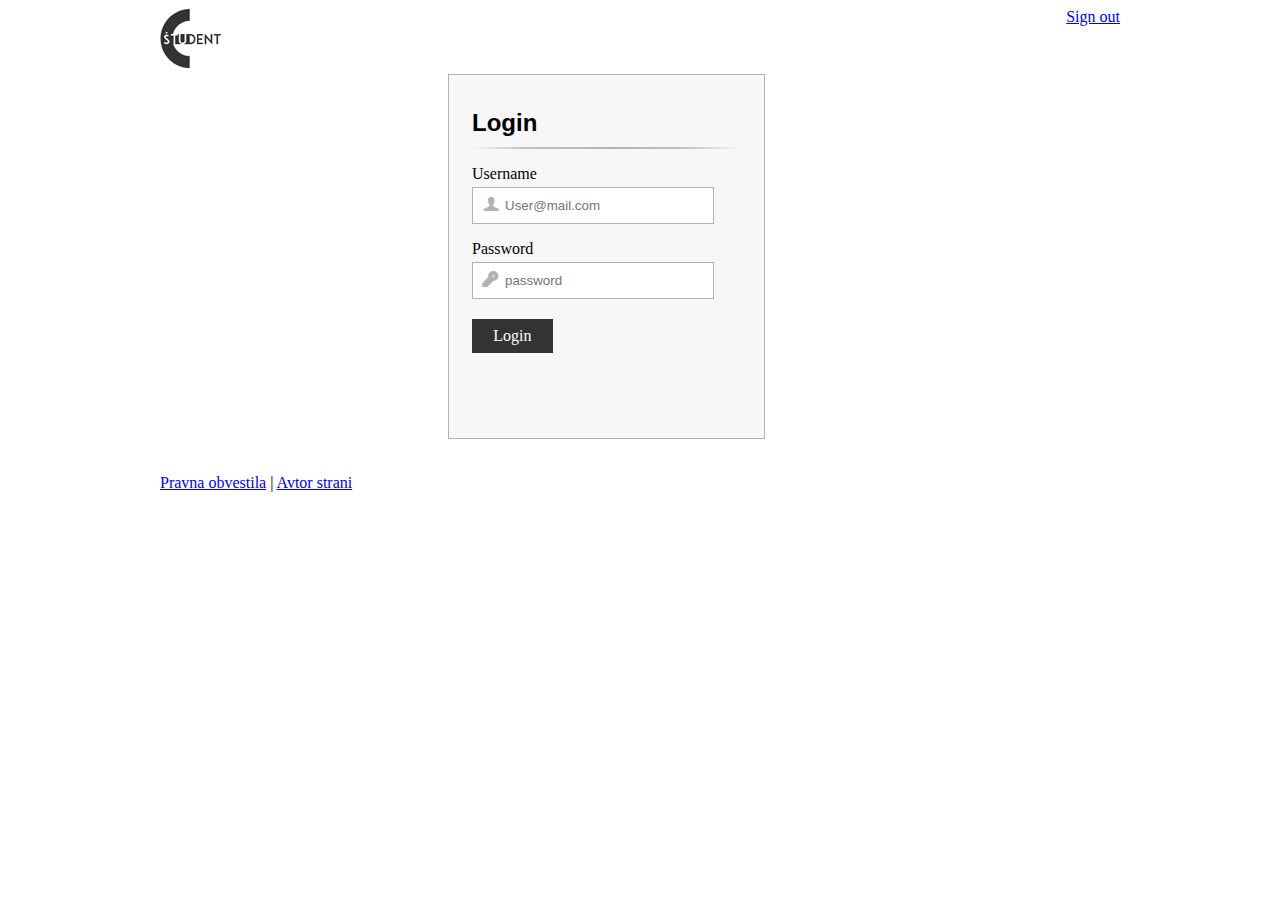
==== index.html @ f27faeb5 "Post webpage" ====
<!DOCTYPE html>
<html>
<head>
	<title>Home page for e-student</title>
	<meta http-equiv="Content-Type" content="text/html;charset=utf-8">
	<link rel="stylesheet" href="css/mystyle.css">
	
	
	<link rel="stylesheet" type="text/css" href="css/style.css"/>
	</head>
<body>
	<header>
	<div class="main-centered-content">
	<a href="./home.html"><img src="logom.jpg" alt="logo"/></a>
	<div class="header-links"><a href="index.html">Sign out</a></div>
	</div>
	</header>
	
	<div class="main-centered-content" id="main">
		<section>
				<div id="wrapper">
					<div id="login" class="animate form">
						<form action="home.html" autocomplete="on" method="post">
							<h1>Login</h1>
							<p>
								<label for="username" class="uname" data-icon="u" > Username</label>
								<input id="username" name="username" required="required" type="email" placeholder="User@mail.com"/>
							</p>
							<p>
								<label for="password" class="youpasswd" data-icon="p">Password </label>
								<input id="password" name="password" required="required" type="password" placeholder="password"/>	
							</p>
							<p class="login logButton">
								<input type="submit" value="Login" />
							</p>
						</form>
					</div>
				</div>
			</section>
	</div>
	<footer>
	<div class="main-centered-content">
		<a href="/legal.html">Pravna obvestila</a> |
        <a href="/authors.html">Avtor strani</a>
		</div>
	</footer>
</body>
	
</html>
---- css/mystyle.css ----
header,footer {
	background: #fff;
}
.header-links {
	float:right;
	clear:right;
}

body {
	background:#fff;

}
.main-centered-content {
	max-width:960px;
	margin-left:auto;
	margin-right:auto;
	
}


table {
	 border-collapse: collapse;
    width: 100%;
}
th, td {
    text-align: left;
    padding: 8px;
}
tr:nth-child(odd){background-color: #eeeeee}
tr:hover {background-color: #b3b3b3}
th{background-color: #fff;
font-family: "Helvetica";
font-size: 16px}


h1 {font-family: "Helvetica";
	font-size: 16px;
	font-color: #333333;}
	
h2 {font-family: "Helvetica";
	font-size: 14px;
	font-color: #333333;}

ul {
	/*text-align:center;*/
    list-style-type: none;
    margin: 0;
    padding: 0;
    overflow: hidden;
    border: 0px solid #e7e7e7;
    background-color: #333333;
	font-family: "adam.cg pro";
	font-size: 12px;

}

li {

	display:inline-block;
	text-align:center;
	
}
li a {
    display: block;
    color: #666;
    text-align: center;
    padding: 14px ;
    text-decoration: none;
}

li a:hover:not(.active) {
    background-color: #ddd;
}

li a.active {
    color: white;
    background-color: #333333;
}

#prijava{
	color:red;
}

.tooltip {
    position: relative;
    display: inline-block;
    
}

.tooltip .tooltiptext {
    visibility: hidden;
    width: 120px;
    background-color: black;
    color: #fff;
    text-align: center;
    border-radius: 6px;
    padding: 5px 0;
    
    /* Position the tooltip */
    position: absolute;
    z-index: 1;
    bottom: 100%;
    left: 50%;
    margin-left: -60px;
}

.tooltip:hover .tooltiptext {
    visibility: visible;
}
.info-content{
	
box-sizing: border-box;
/*border:10px solid red;*/

}
.label-control{
	
	box-sizing:border-box;
	/*border: 2px solid blue;*/
	display:inline-block;
	padding:8px;
	font-size:15px;
	text-align:right;
	width:20%;
	margin-top:4px;
	
	
}
.input-wrapper{
	display:inline-block;
	box-sizing: border-box;
	/*border:2px solid yellow;*/
	padding-left:15px;
	padding-right:15px;
	width:50%;
}
input:not([type=submit]){
	width:100%;
	box-sizing:border-box;
    padding: 5px;
   /* background: yellow;*/
}
.select-country{
	display:inline-block;
	box-sizing: border-box;
	/*border:2px solid yellow;*/
	padding:8px;
	width:100%;
}
.form-action{
	box-sizing: border-box;
	border:0px solid yellow;
	padding-left:15px;
	padding-right:15px;
	background-color:#eee;
	max-width:100%;
	margin-left:auto;
	margin-right:auto;
	margin-top:15px;
}
.button {
    background-color: #333333; 
    border: none;
    color: white;
    padding: 10px;
    text-align: center;
    text-decoration: none;
    display: inline-block;
    font-size: 14px;
    margin: 3px;
    cursor: pointer;
}
.buttonR {border-radius: 10px;}

input[type="file"] {
    display: none;
}
.custom-file-upload {
    border: 1px solid #ccc;
    display: inline-block;
    padding: 6px 12px;
    cursor: pointer;
}

/*
label{
	display:block;
	box-sizing:border-box;
	border:2px solid black;
	padding: 5px;
    background: orange;
   
}

*/
---- css/style.css ----
/** fonts used for the icons **/ 
@font-face {
    font-family: 'FontomasCustomRegular';
    src: url('fonts/fontomas-webfont.eot');
    src: url('fonts/fontomas-webfont.eot?#iefix') format('embedded-opentype'),
         url('fonts/fontomas-webfont.woff') format('woff'),
         url('fonts/fontomas-webfont.ttf') format('truetype'),
         url('fonts/fontomas-webfont.svg#FontomasCustomRegular') format('svg');
    font-weight: normal;
    font-style: normal;
}
@font-face {
    font-family: 'FranchiseRegular';
    src: url('fonts/franchise-bold-webfont.eot');
    src: url('fonts/franchise-bold-webfont.eot?#iefix') format('embedded-opentype'),
         url('fonts/franchise-bold-webfont.woff') format('woff'),
         url('fonts/franchise-bold-webfont.ttf') format('truetype'),
         url('fonts/franchise-bold-webfont.svg#FranchiseRegular') format('svg');
    font-weight: normal;
    font-style: normal;

}
/** The wrapper that will contain our two forms **/
#wrapper{
	margin-left:auto;
	margin-right:auto;
	width: 40%;
	/*right: 0px;
	min-height: 560px;	
	margin: 0px auto;	
	width: 500px;
	min-width: 500px;
	position: relative;	
	*/
}
/**** general text styling ****/
#wrapper h1{
	font-size: 24px;
	color: rgb(0, 0, 0);
	/*padding: 2px 0 10px 0;
	font-family: 'FranchiseRegular','Arial Narrow',Arial,sans-serif;
	font-weight: bold;
	text-align: center;
	padding-bottom: 30px;*/
}
#wrapper h1:after{
	content: ' ';
	display: block;
	width: 100%;
	height: 2px;
	margin-top: 10px;
	background: -moz-linear-gradient(left, rgba(178,178,178,0) 0%, rgba(178,178,178,0.8) 20%, rgba(178,178,178,1) 53%, rgba(178,178,178,0.8) 79%, rgba(178,178,178,0) 100%); 
	background: -webkit-gradient(linear, left top, right top, color-stop(0%,rgba(178,178,178,0)), color-stop(20%,rgba(178,178,178,0.8)), color-stop(53%,rgba(178,178,178,1)), color-stop(79%,rgba(178,178,178,0.8)), color-stop(100%,rgba(178,178,178,0))); 
	background: -webkit-linear-gradient(left, rgba(178,178,178,0) 0%,rgba(178,178,178,0.8) 20%,rgba(178,178,178,1) 53%,rgba(178,178,178,0.8) 79%,rgba(178,178,178,0) 100%); 
	background: -o-linear-gradient(left, rgba(178,178,178,0) 0%,rgba(178,178,178,0.8) 20%,rgba(178,178,178,1) 53%,rgba(178,178,178,0.8) 79%,rgba(178,178,178,0) 100%); 
	background: -ms-linear-gradient(left, rgba(178,178,178,0) 0%,rgba(178,178,178,0.8) 20%,rgba(178,178,178,1) 53%,rgba(178,178,178,0.8) 79%,rgba(178,178,178,0) 100%); 
	background: linear-gradient(left, rgba(178,178,178,0) 0%,rgba(178,178,178,0.8) 20%,rgba(178,178,178,1) 53%,rgba(178,178,178,0.8) 79%,rgba(178,178,178,0) 100%); 
}
#wrapper p{
	margin-bottom:15px;
}
#wrapper p:first-child{
	box-sizing:border-box;
	margin: 0px;
	border:20px solid black;
}
#wrapper label{
	color: rgb(0, 0, 0);
	position: relative;
}
#wrapper input{
	box-sizing:border-box;
	border:5px solid black;
	width: 90%;
	margin-top: 4px;
	padding: 10px 5px 10px 32px;	
	border: 1px solid rgb(178, 178, 178);
	/*-webkit-appearance: textfield;
	-webkit-box-sizing: content-box;
	  -moz-box-sizing : content-box;
	       box-sizing : content-box;
	-webkit-border-radius: 3px;
	   -moz-border-radius: 3px;
	        border-radius: 3px;
	-webkit-box-shadow: 0px 1px 4px 0px rgba(168, 168, 168, 0.6) inset;
	   -moz-box-shadow: 0px 1px 4px 0px rgba(168, 168, 168, 0.6) inset;
	        box-shadow: 0px 1px 4px 0px rgba(168, 168, 168, 0.6) inset;
	-webkit-transition: all 0.2s linear;
	   -moz-transition: all 0.2s linear;
	     -o-transition: all 0.2s linear;
	        transition: all 0.2s linear;
			*/
}
#wrapper input:active,
#wrapper input:focus{
	border: 1px solid rgba(91, 90, 90, 0.7);
	background: rgba(238, 236, 240, 0.2);	
	/*-webkit-box-shadow: 0px 1px 4px 0px rgba(168, 168, 168, 0.9) inset;
	   -moz-box-shadow: 0px 1px 4px 0px rgba(168, 168, 168, 0.9) inset;
	        box-shadow: 0px 1px 4px 0px rgba(168, 168, 168, 0.9) inset;
			*/
} 
[data-icon]:after {
    content: attr(data-icon);
    font-family: 'FontomasCustomRegular';
    color: rgb(178, 178, 178);
    position: relative;
    left: -55px;
    top: 30px;
	width: 30px;
}
#wrapper p.logButton input{
	width: 30%;
	cursor: pointer;	
	background: rgb(51, 51, 51);
	padding: 8px 5px;
	font-family: 'Times new roman';
	color: #fff;
	font-size: 16px;	
	border: 0px solid rgb(178, 178, 178);	
	margin-bottom: 10px;	
	/*text-shadow: 0 1px 1px rgba(0, 0, 0, 0.5);
	-webkit-border-radius: 3px;
	   -moz-border-radius: 3px;
	        border-radius: 3px;	
	-webkit-box-shadow: 0px 1px 6px 4px rgba(0, 0, 0, 0.07) inset,
	        0px 0px 0px 3px rgb(254, 254, 254),
	        0px 5px 3px 3px rgb(210, 210, 210);
	   -moz-box-shadow:0px 1px 6px 4px rgba(0, 0, 0, 0.07) inset,
	        0px 0px 0px 3px rgb(254, 254, 254),
	        0px 5px 3px 3px rgb(210, 210, 210);
	        box-shadow:0px 1px 6px 4px rgba(0, 0, 0, 0.07) inset,
	        0px 0px 0px 3px rgb(254, 254, 254),
	        0px 5px 3px 3px rgb(210, 210, 210);
	-webkit-transition: all 0.2s linear;
	   -moz-transition: all 0.2s linear;
	     -o-transition: all 0.2s linear;
	        transition: all 0.2s linear;
			
			*/
}
#wrapper p.logButton input:hover{
	background: rgb(221, 221, 221);
	color: rgb(102, 102, 102);
}
#wrapper p.logButton input:active,
#wrapper p.logButton input:focus{
	background: rgb(221, 221, 221);
	position: relative;
	top: 1px;
	border: 0px solid rgb(178, 178, 178);	
	/*-webkit-box-shadow: 0px 1px 6px 4px rgba(0, 0, 0, 0.2) inset;
	   -moz-box-shadow: 0px 1px 6px 4px rgba(0, 0, 0, 0.2) inset;
	        box-shadow: 0px 1px 6px 4px rgba(0, 0, 0, 0.2) inset;*/
}
/** Styling login form **/
#login{
	top: 0px;
	width: 70%;	
	padding: 18px 6% 60px 6%;
	margin: 0 0 35px 0;
	background: rgb(247, 247, 247);
	border: 1px solid rgb(178, 178, 178);
	/*-webkit-box-shadow: 0pt 2px 5px rgba(105, 108, 109,  0.7),	0px 0px 8px 5px rgba(208, 223, 226, 0.4) inset;
	   -moz-box-shadow: 0pt 2px 5px rgba(105, 108, 109,  0.7),	0px 0px 8px 5px rgba(208, 223, 226, 0.4) inset;
	        box-shadow: 0pt 2px 5px rgba(105, 108, 109,  0.7),	0px 0px 8px 5px rgba(208, 223, 226, 0.4) inset;
	-webkit-box-shadow: 5px;
	-moz-border-radius: 5px;
		 border-radius: 5px;*/
}
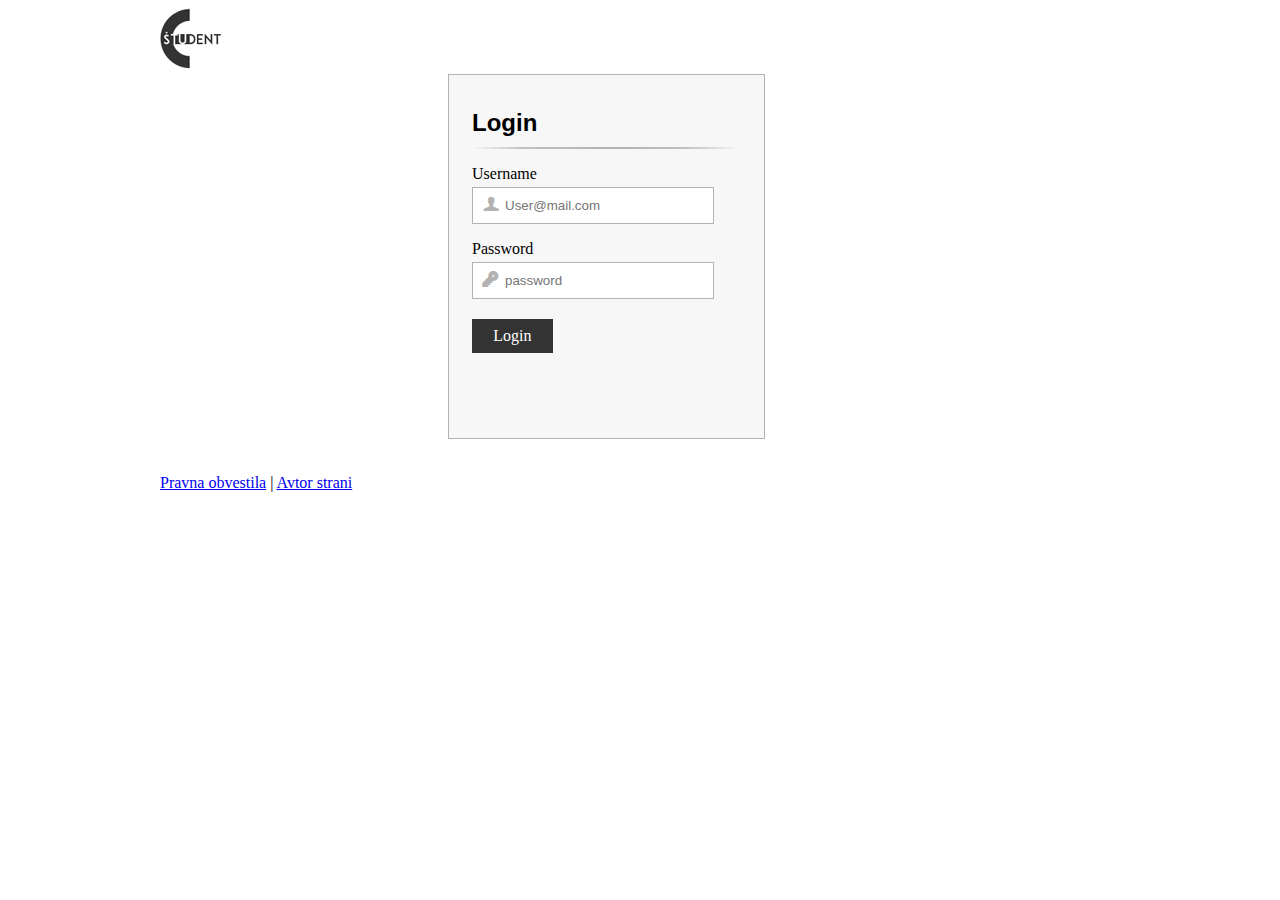
==== commit cf1b1acc: "Popravek login pagea" ====
--- a/index.html
+++ b/index.html
@@ -3,6 +3,7 @@
 <head>
 	<title>Home page for e-student</title>
 	<meta http-equiv="Content-Type" content="text/html;charset=utf-8">
+	<meta name="viewport" content="width=device-width, initial-scale=1" />
 	<link rel="stylesheet" href="css/mystyle.css">
 	
 	
@@ -12,8 +13,6 @@
 	<header>
 	<div class="main-centered-content">
 	<a href="./home.html"><img src="logom.jpg" alt="logo"/></a>
-	<div class="header-links"><a href="index.html">Sign out</a></div>
-	</div>
 	</header>
 	
 	<div class="main-centered-content" id="main">
--- a/css/mystyle.css
+++ b/css/mystyle.css
@@ -35,11 +35,11 @@
 
 h1 {font-family: "Helvetica";
 	font-size: 16px;
-	font-color: #333333;}
+	color: #333333;}
 	
 h2 {font-family: "Helvetica";
 	font-size: 14px;
-	font-color: #333333;}
+	color: #333333;}
 
 ul {
 	/*text-align:center;*/
